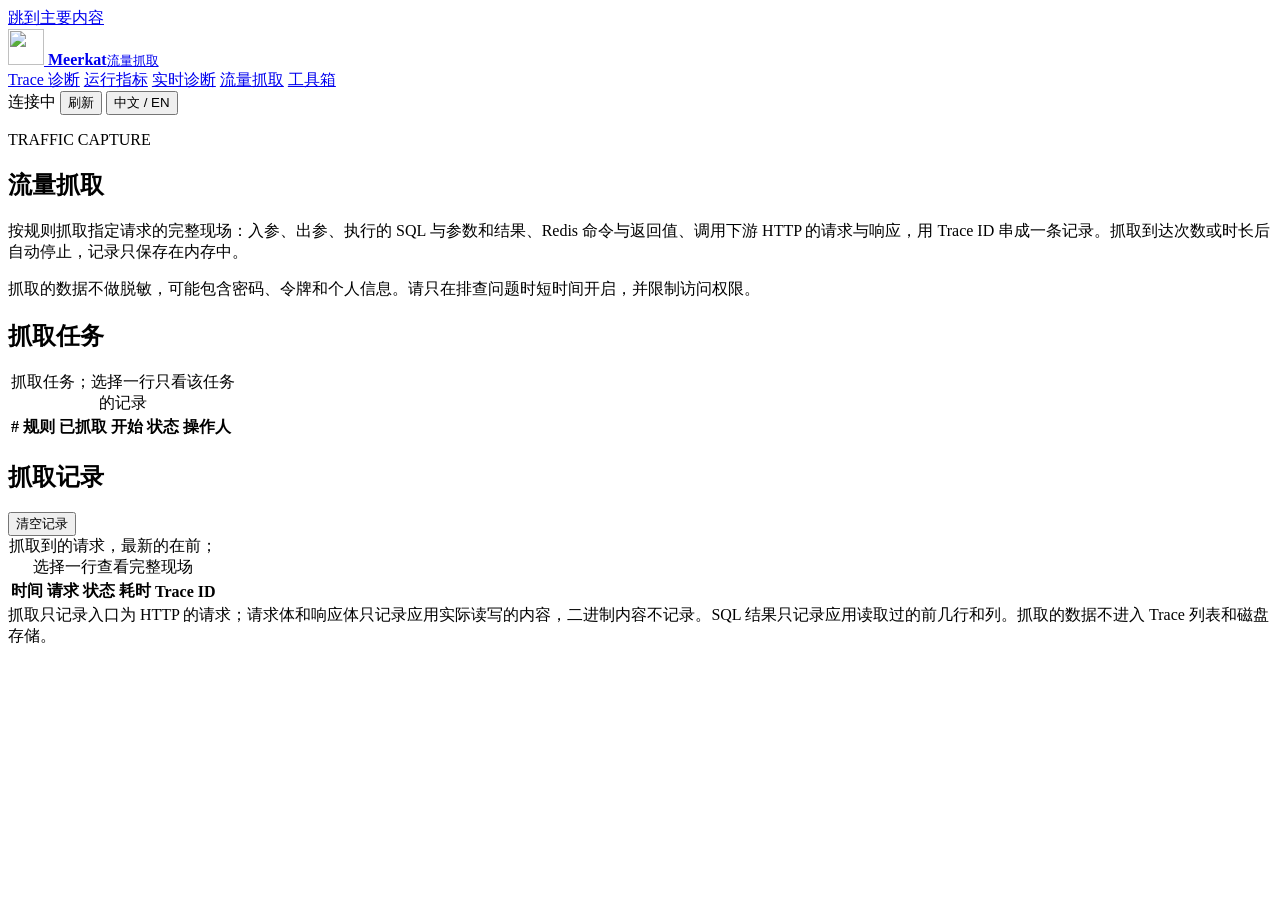
==== meerkat-spring-boot-common/src/main/resources/META-INF/resources/meerkat/capture.html @ 531f16ff "Drop trace log capture and JDBC connection tracking Keep the always-on path to metrics and traces; t" ====
<!doctype html>
<html lang="zh-CN">
<head>
  <meta charset="UTF-8">
  <meta name="viewport" content="width=device-width, initial-scale=1">
  <meta name="color-scheme" content="light">
  <title>Meerkat · 流量抓取</title>
  <link rel="icon" type="image/png" href="../assets/meerkat-icon.png?v=20261106.12">
  <script defer src="../assets/i18n.js?v=20261111.1"></script>
  <link rel="stylesheet" href="../assets/dashboard.css?v=20261111.1">
  <link rel="stylesheet" href="../assets/metrics.css?v=20261106.11">
  <link rel="stylesheet" href="../assets/stats.css?v=20261106.11">
  <link rel="stylesheet" href="../assets/live.css?v=20261106.11">
  <link rel="stylesheet" href="../assets/capture.css?v=20261106.2">
</head>
<body>
  <a class="skip-link" href="#main-content">跳到主要内容</a>
  <header class="masthead">
    <a class="brand" href="../">
      <img class="brand-mark" src="../assets/meerkat-icon.png?v=20261106.12" alt="" width="36" height="36">
      <span><strong>Meerkat</strong><small>流量抓取</small></span>
    </a>
    <nav class="view-nav" aria-label="可观测性视图">
      <a href="../">Trace 诊断</a>
      <a href="../stats/">运行指标</a>
      <a href="../live/">实时诊断</a>
      <a class="active" href="./">流量抓取</a>
      <a href="../tools/">工具箱</a>
    </nav>
    <div class="toolbar">
      <span id="instance" class="instance-pill"><i></i>连接中</span>
      <button id="refresh" type="button">刷新</button>
      <button id="lang-toggle" class="lang-toggle" type="button" translate="no"><span lang="zh">中文</span> / <span lang="en">EN</span></button>
    </div>
  </header>
  <main id="main-content" class="report">
    <section class="intro">
      <p class="eyebrow">TRAFFIC CAPTURE</p>
      <h1>流量抓取</h1>
      <p>按规则抓取指定请求的完整现场：入参、出参、执行的 SQL 与参数和结果、Redis 命令与返回值、调用下游 HTTP 的请求与响应，用 Trace ID 串成一条记录。抓取到达次数或时长后自动停止，记录只保存在内存中。</p>
    </section>
    <div id="notice" class="notice" role="status" hidden></div>
    <div class="notice warning capture-warning">抓取的数据不做脱敏，可能包含密码、令牌和个人信息。请只在排查问题时短时间开启，并限制访问权限。</div>

    <section id="capture-form" class="metrics-controls capture-form" aria-label="新建抓取" hidden>
      <label><span>方法</span><select id="rule-method"><option value="" selected>全部</option><option>GET</option><option>POST</option><option>PUT</option><option>PATCH</option><option>DELETE</option></select></label>
      <label class="stats-search capture-path"><span>路径（支持 /** 通配）</span><input id="rule-path" type="text" maxlength="512" placeholder="例如 /api/orders/**" required></label>
      <label class="stats-search"><span>请求头（可选）</span><input id="rule-header" type="text" maxlength="128" placeholder="例如 X-User-Id"></label>
      <label class="stats-search"><span>请求头值（可选）</span><input id="rule-header-value" type="text" maxlength="512" placeholder="留空表示任意值"></label>
      <label class="stats-search capture-number"><span>抓取次数</span><input id="rule-count" type="number" min="1" max="1000" value="10"></label>
      <label><span>最长时间</span><select id="rule-duration"><option value="60">1 分钟</option><option value="300" selected>5 分钟</option><option value="900">15 分钟</option><option value="1800">30 分钟</option><option value="3600">1 小时</option></select></label>
      <button id="start" class="capture-primary" type="button">开始抓取</button>
    </section>

    <section class="trace-list">
      <h2 class="capture-heading">抓取任务</h2>
      <div class="table-scroll"><table class="stats-table live-table">
        <caption class="sr-only">抓取任务；选择一行只看该任务的记录</caption>
        <thead><tr><th>#</th><th>规则</th><th class="numeric">已抓取</th><th>开始</th><th>状态</th><th>操作人</th><th></th></tr></thead>
        <tbody id="session-rows"></tbody>
      </table></div>
      <p id="sessions-empty" class="empty" hidden>还没有抓取任务</p>
    </section>

    <section class="trace-list">
      <div class="capture-records-head">
        <h2 class="capture-heading">抓取记录 <small id="records-filter"></small></h2>
        <button id="clear" class="quiet-button" type="button">清空记录</button>
      </div>
      <div class="table-scroll"><table class="stats-table live-table">
        <caption class="sr-only">抓取到的请求，最新的在前；选择一行查看完整现场</caption>
        <thead><tr><th>时间</th><th>请求</th><th class="numeric">状态</th><th class="numeric">耗时</th><th>Trace ID</th></tr></thead>
        <tbody id="record-rows"></tbody>
      </table></div>
      <p id="records-empty" class="empty" hidden>还没有抓取记录</p>
    </section>
    <footer>抓取只记录入口为 HTTP 的请求；请求体和响应体只记录应用实际读写的内容，二进制内容不记录。SQL 结果只记录应用读取过的前几行和列。抓取的数据不进入 Trace 列表和磁盘存储。</footer>
  </main>
  <script type="module" src="../assets/capture.js?v=20261111.1"></script>
</body>
</html>
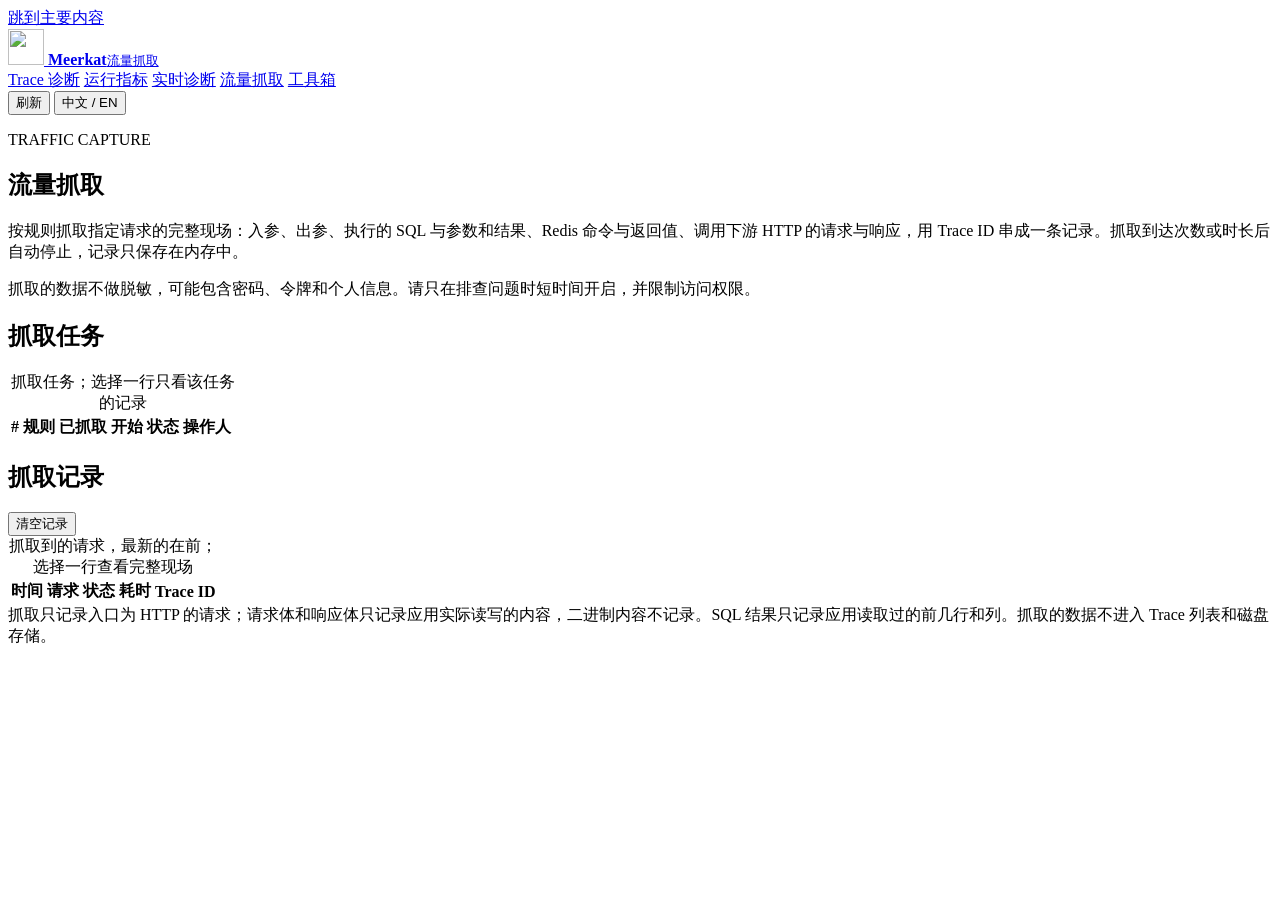
==== commit 9c2894a0: "Remove connection pill and align toolbox UI with other pages - Drop the header 'connected' indicator" ====
--- a/meerkat-spring-boot-common/src/main/resources/META-INF/resources/meerkat/capture.html
+++ b/meerkat-spring-boot-common/src/main/resources/META-INF/resources/meerkat/capture.html
@@ -6,12 +6,12 @@
   <meta name="color-scheme" content="light">
   <title>Meerkat · 流量抓取</title>
   <link rel="icon" type="image/png" href="../assets/meerkat-icon.png?v=20261106.12">
-  <script defer src="../assets/i18n.js?v=20261111.1"></script>
-  <link rel="stylesheet" href="../assets/dashboard.css?v=20261111.1">
-  <link rel="stylesheet" href="../assets/metrics.css?v=20261106.11">
-  <link rel="stylesheet" href="../assets/stats.css?v=20261106.11">
+  <script defer src="../assets/i18n.js?v=20261111.3"></script>
+  <link rel="stylesheet" href="../assets/dashboard.css?v=20261111.3">
+  <link rel="stylesheet" href="../assets/metrics.css?v=20261111.3">
+  <link rel="stylesheet" href="../assets/stats.css?v=20261111.3">
   <link rel="stylesheet" href="../assets/live.css?v=20261106.11">
-  <link rel="stylesheet" href="../assets/capture.css?v=20261106.2">
+  <link rel="stylesheet" href="../assets/capture.css?v=20261111.3">
 </head>
 <body>
   <a class="skip-link" href="#main-content">跳到主要内容</a>
@@ -28,7 +28,6 @@
       <a href="../tools/">工具箱</a>
     </nav>
     <div class="toolbar">
-      <span id="instance" class="instance-pill"><i></i>连接中</span>
       <button id="refresh" type="button">刷新</button>
       <button id="lang-toggle" class="lang-toggle" type="button" translate="no"><span lang="zh">中文</span> / <span lang="en">EN</span></button>
     </div>
@@ -47,7 +46,7 @@
       <label class="stats-search capture-path"><span>路径（支持 /** 通配）</span><input id="rule-path" type="text" maxlength="512" placeholder="例如 /api/orders/**" required></label>
       <label class="stats-search"><span>请求头（可选）</span><input id="rule-header" type="text" maxlength="128" placeholder="例如 X-User-Id"></label>
       <label class="stats-search"><span>请求头值（可选）</span><input id="rule-header-value" type="text" maxlength="512" placeholder="留空表示任意值"></label>
-      <label class="stats-search capture-number"><span>抓取次数</span><input id="rule-count" type="number" min="1" max="1000" value="10"></label>
+      <label class="stats-search capture-number"><span>抓取次数</span><input id="rule-count" type="number" min="1" max="100" value="10"></label>
       <label><span>最长时间</span><select id="rule-duration"><option value="60">1 分钟</option><option value="300" selected>5 分钟</option><option value="900">15 分钟</option><option value="1800">30 分钟</option><option value="3600">1 小时</option></select></label>
       <button id="start" class="capture-primary" type="button">开始抓取</button>
     </section>
@@ -76,6 +75,6 @@
     </section>
     <footer>抓取只记录入口为 HTTP 的请求；请求体和响应体只记录应用实际读写的内容，二进制内容不记录。SQL 结果只记录应用读取过的前几行和列。抓取的数据不进入 Trace 列表和磁盘存储。</footer>
   </main>
-  <script type="module" src="../assets/capture.js?v=20261111.1"></script>
+  <script type="module" src="../assets/capture.js?v=20261111.3"></script>
 </body>
 </html>
